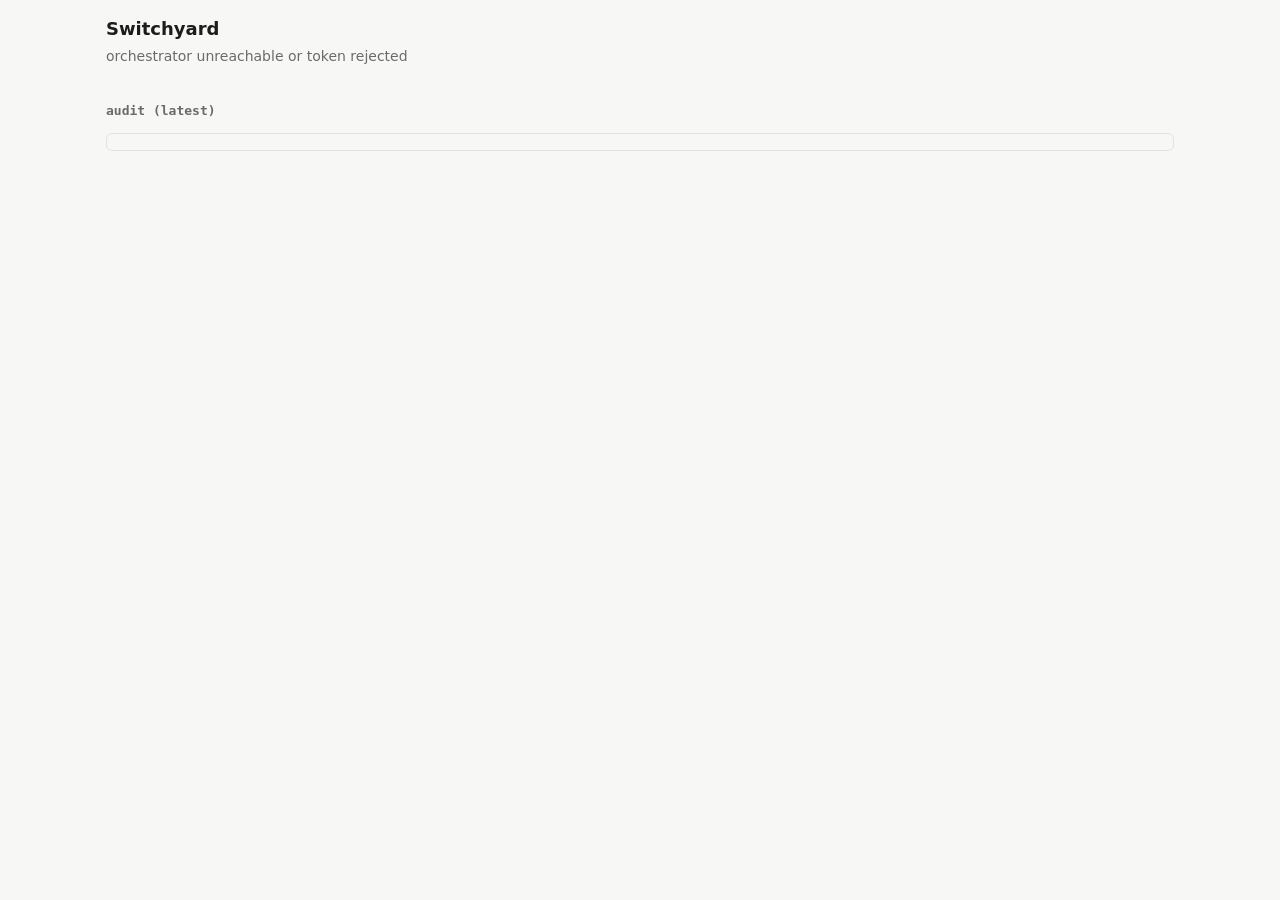
==== orch/dashboard.html @ 89730adc "Switchyard: multi-provider coding-agent orchestrator One local daemon that keeps a live session per " ====
<!doctype html>
<html lang="en"><head><meta charset="utf-8"><meta name="viewport" content="width=device-width,initial-scale=1">
<title>Switchyard</title>
<style>
:root{--bg:#f7f7f5;--card:#fff;--fg:#1c1c1a;--mut:#6b6b66;--line:#e3e3dd;--ok:#2f7d4f;--busy:#b7791f;--dead:#a33;--acc:#2b5fd9}
@media(prefers-color-scheme:dark){:root{--bg:#161615;--card:#201f1e;--fg:#ecebe6;--mut:#9a9992;--line:#34332f;--ok:#5cc48a;--busy:#e3a948;--dead:#e07070;--acc:#7aa2ff}}
*{box-sizing:border-box}body{margin:0;background:var(--bg);color:var(--fg);font:14px/1.45 system-ui,Segoe UI,sans-serif;padding:16px;max-width:1100px;margin:auto}
h1{font-size:18px;margin:0 0 4px}h2{font-size:13px;margin:22px 0 8px;color:var(--mut);font-family:ui-monospace,Consolas,monospace;word-break:break-all}
.sub{color:var(--mut);margin-bottom:10px}.card{background:var(--card);border:1px solid var(--line);border-radius:8px;padding:10px 12px;margin-bottom:8px}
.row{display:flex;gap:8px;align-items:center;flex-wrap:wrap}.id{font-weight:600}.pill{font-size:11px;padding:1px 8px;border-radius:99px;border:1px solid currentColor}
.idle,.ready{color:var(--ok)}.busy,.degraded{color:var(--busy)}.dead,.starting,.off,.not_installed,.needs_login,.no_adapter{color:var(--dead)}.mut{color:var(--mut)}
.last{margin:6px 0 0;color:var(--mut);white-space:pre-wrap;word-break:break-word;max-height:4.4em;overflow:hidden}
button{font:inherit;border:1px solid var(--line);background:transparent;color:var(--fg);border-radius:6px;padding:2px 9px;cursor:pointer}button:hover{border-color:var(--acc);color:var(--acc)}
.esc{border-color:var(--busy)}pre{background:var(--bg);border:1px solid var(--line);border-radius:6px;padding:8px;overflow:auto;max-height:260px;font-size:12px;white-space:pre-wrap;word-break:break-word}
.sp{flex:1}.prov{margin:0;padding:6px 10px;display:flex;gap:8px;align-items:center}</style></head><body>
<h1>Switchyard</h1><div class="sub" id="meta">connecting…</div>
<div id="prov" class="row" style="margin-bottom:6px"></div>
<div id="esc"></div><div id="groups"></div>
<h2 style="margin-top:26px">audit (latest)</h2><pre id="audit"></pre>
<script>
"use strict";
const TOKEN="__TOKEN__";
const H={"Authorization":"Bearer "+TOKEN,"Content-Type":"application/json"};
const get=u=>fetch(u,{headers:H}).then(r=>r.json());
const post=(p,b)=>fetch(p,{method:"POST",headers:H,body:JSON.stringify({by:"dashboard",...b})}).then(r=>r.json());
// every dynamic value goes through esc(); handlers are attached by delegation from data-* attributes (no inline JS)
const esc=s=>String(s??"").replace(/[&<>"'`]/g,c=>({"&":"&amp;","<":"&lt;",">":"&gt;",'"':"&quot;","'":"&#39;","`":"&#96;"}[c]));
const LAB={ready:"ready",degraded:"degraded",disabled:"off",not_installed:"not installed",needs_login:"needs login",no_adapter:"no adapter"};
const CLS={ready:"ready",degraded:"degraded",disabled:"off",not_installed:"not_installed",needs_login:"needs_login",no_adapter:"no_adapter"};
let open=null;
async function tick(){
  try{
    const [list,escs,audit,health,provs]=await Promise.all(["/api/list","/api/escalations","/api/audit?n=12","/api/health","/api/providers"].map(get));
    if(!Array.isArray(list))throw new Error(list.error||"bad response");
    document.getElementById("meta").textContent=`${list.length} agents · ${health.providers.length} of ${provs.length} providers usable · refreshes every 2s`;
    document.getElementById("prov").innerHTML=provs.map(p=>`<div class="card prov"><span class="id">${esc(p.name)}</span>
      <span class="pill ${esc(CLS[p.state]||"dead")}">${esc(LAB[p.state]||p.state)}</span>
      <span class="mut">${p.models?esc(p.models.length)+" models"+(p.models_source=="static"?" (aliases)":""):""}</span>
      <button data-act="toggle" data-name="${esc(p.name)}" data-enabled="${p.enabled?"0":"1"}">${p.enabled?"turn off":"turn on"}</button></div>`).join("");
    document.getElementById("esc").innerHTML=escs.length?"<h2>needs a decision</h2>"+escs.map(e=>`<div class="card esc"><div class="row"><span class="id">${esc(e.agent)}</span><span class="mut">${esc(e.why)}</span><span class="sp"></span>
      <button data-act="resolve" data-id="${esc(e.id)}" data-decision="allow">allow</button><button data-act="resolve" data-id="${esc(e.id)}" data-decision="deny">deny</button></div><pre>${esc(e.input)}</pre></div>`).join(""):"";
    const g={};list.forEach(a=>(g[a.cwd]=g[a.cwd]||[]).push(a));
    document.getElementById("groups").innerHTML=Object.keys(g).sort().map(d=>`<h2>${esc(d)}</h2>`+g[d].map(a=>`
      <div class="card"><div class="row"><span class="id">${esc(a.id)}</span><span class="pill ${esc(a.status)}">${esc(a.status)}</span>
      <span class="mut">${esc(a.provider)} · ${esc(a.model||"default")} · tier ${esc(a.tier)}</span><span class="sp"></span>
      <span class="mut">${esc(a.turns)} turns · ${esc(a.usage.input)}/${esc(a.usage.output)} tok · cache ${esc(a.usage.cache_read)}${a.restarts?` · ${esc(a.restarts)} restarts`:""}</span>
      <button data-act="events" data-id="${esc(a.id)}">events</button>${a.status!="dead"?`<button data-act="interrupt" data-id="${esc(a.id)}">interrupt</button><button data-act="stop" data-id="${esc(a.id)}">stop</button>`:""}</div>
      ${a.stopped_by?`<div class="mut">stopped by ${esc(a.stopped_by.by)}: ${esc(a.stopped_by.reason)}</div>`:""}
      ${a.needs_review?`<div class="busy">needs review before accepting</div>`:""}
      <div class="last">${esc(a.last_text)}</div>${open==a.id?`<pre id="ev"></pre>`:""}</div>`).join("")).join("");
    document.getElementById("audit").textContent=audit.map(x=>new Date(x.ts*1000).toLocaleTimeString()+"  "+x.kind+"  "+(x.agent||x.escalation||x.provider||"")+"  "+(x.reason||x.why||x.decision||x.text||"")).join("\n");
    if(open){const ev=await get("/api/tail?id="+encodeURIComponent(open)+"&n=40");const el=document.getElementById("ev");
      if(el&&Array.isArray(ev))el.textContent=ev.map(e=>e.type+"  "+(e.text||(e.tool?e.tool+" "+JSON.stringify(e.input??""):"")||e.state||e.why||e.message||"")).join("\n")}
  }catch(e){document.getElementById("meta").textContent="orchestrator unreachable or token rejected"}
}
document.addEventListener("click",async ev=>{
  const b=ev.target.closest("button[data-act]");if(!b)return;
  const d=b.dataset;
  if(d.act=="toggle")await post("/api/provider",{name:d.name,enabled:d.enabled=="1"});
  else if(d.act=="resolve")await post("/api/resolve",{escalation:d.id,decision:d.decision});
  else if(d.act=="interrupt")await post("/api/interrupt",{id:d.id});
  else if(d.act=="events")open=open==d.id?null:d.id;
  else if(d.act=="stop"){const r=prompt("Reason for stopping "+d.id+"?");if(r)await post("/api/stop",{id:d.id,reason:r})}
  tick();
});
tick();setInterval(tick,2000);
</script></body></html>
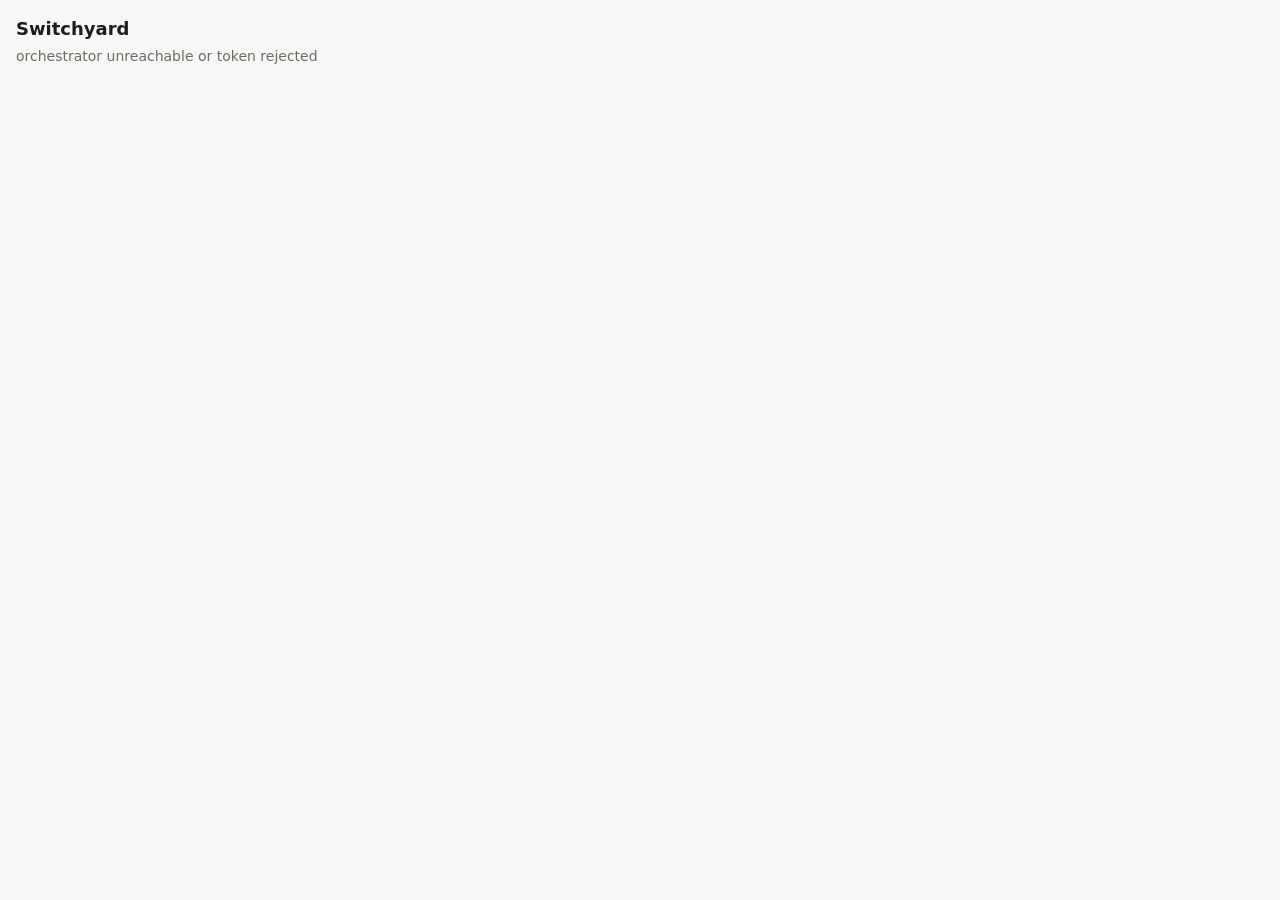
==== commit 0796e85b: "dashboard: workspace tabs, agent tree, two-lane board Workspace tabs with attached-client badges, ag" ====
--- a/orch/dashboard.html
+++ b/orch/dashboard.html
@@ -1,22 +1,28 @@
 <!doctype html>
-<html lang="en"><head><meta charset="utf-8"><meta name="viewport" content="width=device-width,initial-scale=1">
+<html lang="en"><uiHead><meta charset="utf-8"><meta name="viewport" content="width=device-width,initial-scale=1">
 <title>Switchyard</title>
 <style>
-:root{--bg:#f7f7f5;--card:#fff;--fg:#1c1c1a;--mut:#6b6b66;--line:#e3e3dd;--ok:#2f7d4f;--busy:#b7791f;--dead:#a33;--acc:#2b5fd9}
-@media(prefers-color-scheme:dark){:root{--bg:#161615;--card:#201f1e;--fg:#ecebe6;--mut:#9a9992;--line:#34332f;--ok:#5cc48a;--busy:#e3a948;--dead:#e07070;--acc:#7aa2ff}}
-*{box-sizing:border-box}body{margin:0;background:var(--bg);color:var(--fg);font:14px/1.45 system-ui,Segoe UI,sans-serif;padding:16px;max-width:1100px;margin:auto}
-h1{font-size:18px;margin:0 0 4px}h2{font-size:13px;margin:22px 0 8px;color:var(--mut);font-family:ui-monospace,Consolas,monospace;word-break:break-all}
-.sub{color:var(--mut);margin-bottom:10px}.card{background:var(--card);border:1px solid var(--line);border-radius:8px;padding:10px 12px;margin-bottom:8px}
+:root{--bg:#f7f7f5;--card:#fff;--fg:#1c1c1a;--mut:#6b6b66;--line:#e3e3dd;--ok:#2f7d4f;--busy:#b7791f;--dead:#a33;--acc:#2b5fd9;--gbg:#eaf5ee;--gln:#b9dcc6;--pbg:#fbeaf1;--pln:#eab9cf}
+@media(prefers-color-scheme:dark){:root{--bg:#161615;--card:#201f1e;--fg:#ecebe6;--mut:#9a9992;--line:#34332f;--ok:#5cc48a;--busy:#e3a948;--dead:#e07070;--acc:#7aa2ff;--gbg:#18271e;--gln:#2d4a38;--pbg:#2b1a23;--pln:#55304a}}
+*{box-sizing:border-box}body{margin:0 auto;background:var(--bg);color:var(--fg);font:14px/1.45 system-ui,Segoe UI,sans-serif;padding:16px;max-width:1300px}
+h1{font-size:18px;margin:0 0 4px}h2{font-size:13px;margin:18px 0 8px;color:var(--mut);font-family:ui-monospace,Consolas,monospace;word-break:break-all}
+.sub{color:var(--mut);margin-bottom:10px}.card{background:var(--card);border:1px solid var(--line);border-radius:8px;padding:8px 12px;margin-bottom:8px}
 .row{display:flex;gap:8px;align-items:center;flex-wrap:wrap}.id{font-weight:600}.pill{font-size:11px;padding:1px 8px;border-radius:99px;border:1px solid currentColor}
-.idle,.ready{color:var(--ok)}.busy,.degraded{color:var(--busy)}.dead,.starting,.off,.not_installed,.needs_login,.no_adapter{color:var(--dead)}.mut{color:var(--mut)}
-.last{margin:6px 0 0;color:var(--mut);white-space:pre-wrap;word-break:break-word;max-height:4.4em;overflow:hidden}
+.idle,.ready,.done,.started{color:var(--ok)}.busy,.degraded,.blocked,.stale{color:var(--busy)}.dead,.starting,.off,.not_installed,.needs_login,.no_adapter{color:var(--dead)}.mut{color:var(--mut)}
+.txt{margin:4px 0 0;white-space:pre-wrap;word-break:break-word}.last{color:var(--mut);max-height:3em;overflow:hidden;margin:4px 0 0;white-space:pre-wrap;word-break:break-word}
 button{font:inherit;border:1px solid var(--line);background:transparent;color:var(--fg);border-radius:6px;padding:2px 9px;cursor:pointer}button:hover{border-color:var(--acc);color:var(--acc)}
+input,select{font:inherit;color:var(--fg);background:var(--bg);border:1px solid var(--line);border-radius:6px;padding:3px 8px;min-width:0}input[type=text]{flex:1;min-width:120px}
 .esc{border-color:var(--busy)}pre{background:var(--bg);border:1px solid var(--line);border-radius:6px;padding:8px;overflow:auto;max-height:260px;font-size:12px;white-space:pre-wrap;word-break:break-word}
-.sp{flex:1}.prov{margin:0;padding:6px 10px;display:flex;gap:8px;align-items:center}</style></head><body>
+.sp{flex:1}.prov{margin:0;padding:6px 10px;display:flex;gap:8px;align-items:center}
+.tabs{display:flex;gap:6px;flex-wrap:wrap;margin:10px 0}.tab{padding:4px 12px;border-radius:99px}.tab.sel{border-color:var(--acc);color:var(--acc);font-weight:600}
+.cols{display:grid;grid-template-columns:minmax(0,1.15fr) minmax(0,1fr);gap:16px;align-items:start}
+@media(max-width:800px){.cols{grid-template-columns:1fr}}
+.chip{font:11px ui-monospace,Consolas,monospace;padding:0 6px;border-radius:4px;border:1px solid var(--line);color:var(--mut)}.badge{font-size:11px;padding:0 6px;border-radius:4px;background:var(--line)}
+.green{background:var(--gbg);border-color:var(--gln)}.pink{background:var(--pbg);border-color:var(--pln)}.dim{opacity:.6}
+.kids{border-left:2px solid var(--line)}</style></uiHead><body>
 <h1>Switchyard</h1><div class="sub" id="meta">connecting…</div>
 <div id="prov" class="row" style="margin-bottom:6px"></div>
-<div id="esc"></div><div id="groups"></div>
-<h2 style="margin-top:26px">audit (latest)</h2><pre id="audit"></pre>
+<div id="esc"></div><div id="tabs" class="tabs"></div><div id="main"></div>
 <script>
 "use strict";
 const TOKEN="__TOKEN__";
@@ -27,41 +33,133 @@
 const esc=s=>String(s??"").replace(/[&<>"'`]/g,c=>({"&":"&amp;","<":"&lt;",">":"&gt;",'"':"&quot;","'":"&#39;","`":"&#96;"}[c]));
 const LAB={ready:"ready",degraded:"degraded",disabled:"off",not_installed:"not installed",needs_login:"needs login",no_adapter:"no adapter"};
 const CLS={ready:"ready",degraded:"degraded",disabled:"off",not_installed:"not_installed",needs_login:"needs_login",no_adapter:"no_adapter"};
-let open=null;
+const KINDS=["info","started","done","changed","blocked","handoff"];
+const ls={get:k=>{try{return localStorage.getItem(k)}catch(e){return null}},set:(k,v)=>{try{localStorage.setItem(k,v)}catch(e){}}};
+const S={tab:ls.get("sy_tab")||"all",open:null,showDead:{},showAct:{},showAns:{}};
+const cache={};
+const ago=ts=>{const s=Math.max(0,Math.round(Date.now()/1000-ts));return s<90?s+"s":s<5400?Math.round(s/60)+"m":Math.round(s/3600)+"h"};
+const owner=o=>{o=String(o||"");return o.startsWith("session:")?o.slice(8).split("/")[0]:o.startsWith("agent:")?o.slice(6):o};
+const q=encodeURIComponent;
+// replace a panel's HTML only when it changed; keep typed values, focus and caret across the swap
+function setPanel(id,html){
+  if(cache[id]===html)return;cache[id]=html;
+  const el=document.getElementById(id),keep={},act=document.activeElement;
+  el.querySelectorAll("[data-k]").forEach(i=>keep[i.dataset.k]=i.value);
+  const fk=act&&el.contains(act)?act.dataset.k:null,ss=fk?act.selectionStart:0,se=fk?act.selectionEnd:0;
+  el.innerHTML=html;
+  el.querySelectorAll("[data-k]").forEach(i=>{if(keep[i.dataset.k]!==undefined)i.value=keep[i.dataset.k]});
+  if(fk){const n=[...el.querySelectorAll("[data-k]")].find(i=>i.dataset.k===fk);if(n){n.focus();try{n.setSelectionRange(ss,se)}catch(e){}}}
+}
+const uiPaths=p=>(p||[]).map(x=>`<span class="chip">${esc(x)}</span>`).join(" ");
+function uiAgent(a,ev){
+  const uiOwner=a.owner?`<span class="badge">${esc(owner(a.owner))}</span>`:"";
+  const uiGoal=a.goal?`<div class="txt">${esc(a.goal)}</div>`:"";
+  const uiBtn=a.status!="dead"?`<button data-act="interrupt" data-id="${esc(a.id)}">interrupt</button><button data-act="stop" data-id="${esc(a.id)}">stop</button>`:"";
+  const uiStop=a.stopped_by?`<div class="mut">stopped by ${esc(a.stopped_by.by)}: ${esc(a.stopped_by.reason)}</div>`:"";
+  const uiRev=a.needs_review?`<div class="busy">needs review before accepting</div>`:"";
+  const uiEv=S.open==a.id?`<pre>${esc(ev)}</pre>`:"";
+  const u=a.usage||{},uiQ=a.queued?" · "+esc(a.queued)+" queued":"";
+  return `<div class="card" style="margin-left:${esc(Math.min(a.depth||0,6)*18)}px"><div class="row"><span class="id">${esc(a.id)}</span><span class="pill ${esc(a.status)}">${esc(a.status)}</span>
+    <span class="mut">${esc(a.provider)} · ${esc(a.model||"default")} · tier ${esc(a.tier)}</span>${uiOwner}<span class="sp"></span>
+    <span class="mut">${esc(a.turns)} turns${uiQ} · ${esc(u.input)}/${esc(u.output)} tok · cache ${esc(u.cache_read)}</span>
+    <button data-act="events" data-id="${esc(a.id)}">events</button>${uiBtn}</div>${uiGoal}<div>${uiPaths(a.paths)}</div>${uiStop}${uiRev}
+    <div class="last">${esc(a.last_text)}</div>${uiEv}</div>`;
+}
+function uiTree(ws,rows,ev){
+  const live=rows.filter(a=>a.status!="dead"),dead=rows.filter(a=>a.status=="dead");
+  const uiLive=live.map(a=>uiAgent(a,ev)).join("")||`<div class="mut">no live agents</div>`;
+  const uiLbl=S.showDead[ws]?"hide":dead.length+" finished",uiList=S.showDead[ws]?dead.map(a=>uiAgent(a,ev)).join(""):"";
+  const uiDead=dead.length?`<button data-act="showdead" data-ws="${esc(ws)}">${esc(uiLbl)}</button>${uiList}`:"";
+  return `<h2>agents</h2>${uiLive}${uiDead}`;
+}
+function uiPost(p,answers){
+  const uiPaths2=uiPaths(p.paths),uiStale=p.stale?`<span class="pill stale">stale</span>`:"";
+  const uiHead=`<div class="row"><span class="pill ${esc(p.kind)}">${esc(p.kind)}</span><span class="id">${esc(p.sender)}</span><span class="sp"></span><span class="mut">${esc(ago(p.ts))} ago</span>${uiStale}</div>`;
+  if(p.kind!="question")return `<div class="card green">${uiHead}<div class="txt">${esc(p.text)}</div>${uiPaths2}</div>`;
+  const ans=(answers[p.id]||[]),done=p.status=="answered";
+  const uiAns=ans.map(a=>`<div class="txt"><b>${esc(a.sender)}:</b> ${esc(a.text)}</div>`).join("");
+  if(done&&!S.showAns[p.id])return `<div class="card pink dim"><div class="row"><span class="mut">answered:</span><span>${esc(p.text.slice(0,80))}</span><span class="sp"></span><button data-act="showans" data-id="${esc(p.id)}">show</button></div></div>`;
+  const uiForm=done?`<button data-act="showans" data-id="${esc(p.id)}">hide</button>`:`<div class="row" style="margin-top:6px"><input type="text" data-k="a-${esc(p.id)}" placeholder="answer…"><button data-act="answer" data-id="${esc(p.id)}">answer</button></div>`;
+  return `<div class="card pink">${uiHead}<div class="txt">${esc(p.text)}</div>${uiPaths2}${uiAns}${uiForm}</div>`;
+}
+const uiAutoLines=a=>a.map(p=>`<div class="mut">${esc(ago(p.ts))} · ${esc(p.event||"")} ${esc(p.text)}</div>`).join("");
+function uiBoard(ws,b){
+  const posts=b.posts||[],answers={};
+  posts.filter(p=>p.kind=="answer").forEach(a=>(answers[a.reply_to]=answers[a.reply_to]||[]).push(a));
+  const ann=posts.filter(p=>KINDS.includes(p.kind)).reverse(),qs=posts.filter(p=>p.kind=="question").sort((a,b)=>(a.status=="answered")-(b.status=="answered")||b.id-a.id);
+  const auto=posts.filter(p=>p.kind=="auto").reverse().slice(0,40);
+  const uiLines=S.showAct[ws]?`<div class="dim">${uiAutoLines(auto)}</div>`:"";
+  const uiAuto=auto.length?`<button data-act="showact" data-ws="${esc(ws)}">activity (${esc(auto.length)})</button>${uiLines}`:"";
+  const uiKinds=KINDS.map(k=>`<option>${esc(k)}</option>`).join("");
+  const uiFormHtml=`<div class="card"><div class="row" data-ws="${esc(ws)}"><select data-k="kind">${uiKinds}</select><input type="text" data-k="post" placeholder="post an announcement or ask a question as dashboard">
+    <button data-act="announce" data-ws="${esc(ws)}">announce</button><button data-act="ask" data-ws="${esc(ws)}">ask</button></div></div>`;
+  const uiAnn=ann.map(p=>uiPost(p,answers)).join("")||`<div class="mut">nothing announced</div>`;
+  const uiQs=qs.map(p=>uiPost(p,answers)).join("")||`<div class="mut">no questions</div>`;
+  return `<h2>board</h2>${uiFormHtml}<h2>announcements</h2>${uiAnn}
+    <h2>open questions (${esc(b.open_questions??0)})</h2>${uiQs}${uiAuto}`;
+}
+function uiOverview(wss,boards,audit){
+  const uiRows=wss.map(w=>{
+    const b=boards[w.id]||{},last=(b.posts||[]).filter(p=>KINDS.includes(p.kind)).pop();
+    const uiLast=last?`${esc(last.sender)}: ${esc(last.text.slice(0,90))}`:`<span class="mut">no announcements</span>`;
+    return `<div class="card"><div class="row"><span class="id">${esc(w.name)}</span><span class="mut">${esc(w.agents)} agents · ${esc(w.busy)} busy · ${esc(b.open_questions??0)} open questions</span><span class="sp"></span><button data-act="tab" data-ws="${esc(w.id)}">open</button></div><div class="txt">${uiLast}</div></div>`}).join("");
+  return `<h2>workspaces</h2>${uiRows||`<div class="mut">no workspaces yet</div>`}<h2>audit (latest)</h2><pre>${esc(audit)}</pre>`;
+}
+function uiTabs(wss){
+  const t=(id,uiLabel)=>`<button class="tab${esc(S.tab==id?" sel":"")}" data-act="tab" data-ws="${esc(id)}">${uiLabel}</button>`;
+  return t("all","All")+wss.map(w=>{
+    const uiCl=(w.sessions||[]).map(s=>`<span class="badge">${esc(s.client)}</span>`).join(" ");
+    return t(w.id,`${esc(w.name)} <span class="mut">${esc(w.agents)}</span> ${uiCl}`)}).join("");
+}
 async function tick(){
   try{
-    const [list,escs,audit,health,provs]=await Promise.all(["/api/list","/api/escalations","/api/audit?n=12","/api/health","/api/providers"].map(get));
-    if(!Array.isArray(list))throw new Error(list.error||"bad response");
-    document.getElementById("meta").textContent=`${list.length} agents · ${health.providers.length} of ${provs.length} providers usable · refreshes every 2s`;
-    document.getElementById("prov").innerHTML=provs.map(p=>`<div class="card prov"><span class="id">${esc(p.name)}</span>
+    const [wss,escs,provs,health]=await Promise.all(["/api/workspaces","/api/escalations","/api/providers","/api/health"].map(get));
+    if(!Array.isArray(wss))throw new Error("bad response");
+    if(S.tab!="all"&&!wss.some(w=>w.id==S.tab))S.tab="all";
+    document.getElementById("meta").textContent=wss.reduce((n,w)=>n+w.agents,0)+" agents · "+wss.length+" workspaces · "+health.providers.length+" of "+provs.length+" providers usable · refreshes every 2s";
+    setPanel("prov",provs.map(p=>{const uiM=p.models?esc(p.models.length)+" models"+(p.models_source=="static"?" (aliases)":""):"";return `<div class="card prov"><span class="id">${esc(p.name)}</span>
       <span class="pill ${esc(CLS[p.state]||"dead")}">${esc(LAB[p.state]||p.state)}</span>
-      <span class="mut">${p.models?esc(p.models.length)+" models"+(p.models_source=="static"?" (aliases)":""):""}</span>
-      <button data-act="toggle" data-name="${esc(p.name)}" data-enabled="${p.enabled?"0":"1"}">${p.enabled?"turn off":"turn on"}</button></div>`).join("");
-    document.getElementById("esc").innerHTML=escs.length?"<h2>needs a decision</h2>"+escs.map(e=>`<div class="card esc"><div class="row"><span class="id">${esc(e.agent)}</span><span class="mut">${esc(e.why)}</span><span class="sp"></span>
-      <button data-act="resolve" data-id="${esc(e.id)}" data-decision="allow">allow</button><button data-act="resolve" data-id="${esc(e.id)}" data-decision="deny">deny</button></div><pre>${esc(e.input)}</pre></div>`).join(""):"";
-    const g={};list.forEach(a=>(g[a.cwd]=g[a.cwd]||[]).push(a));
-    document.getElementById("groups").innerHTML=Object.keys(g).sort().map(d=>`<h2>${esc(d)}</h2>`+g[d].map(a=>`
-      <div class="card"><div class="row"><span class="id">${esc(a.id)}</span><span class="pill ${esc(a.status)}">${esc(a.status)}</span>
-      <span class="mut">${esc(a.provider)} · ${esc(a.model||"default")} · tier ${esc(a.tier)}</span><span class="sp"></span>
-      <span class="mut">${esc(a.turns)} turns · ${esc(a.usage.input)}/${esc(a.usage.output)} tok · cache ${esc(a.usage.cache_read)}${a.restarts?` · ${esc(a.restarts)} restarts`:""}</span>
-      <button data-act="events" data-id="${esc(a.id)}">events</button>${a.status!="dead"?`<button data-act="interrupt" data-id="${esc(a.id)}">interrupt</button><button data-act="stop" data-id="${esc(a.id)}">stop</button>`:""}</div>
-      ${a.stopped_by?`<div class="mut">stopped by ${esc(a.stopped_by.by)}: ${esc(a.stopped_by.reason)}</div>`:""}
-      ${a.needs_review?`<div class="busy">needs review before accepting</div>`:""}
-      <div class="last">${esc(a.last_text)}</div>${open==a.id?`<pre id="ev"></pre>`:""}</div>`).join("")).join("");
-    document.getElementById("audit").textContent=audit.map(x=>new Date(x.ts*1000).toLocaleTimeString()+"  "+x.kind+"  "+(x.agent||x.escalation||x.provider||"")+"  "+(x.reason||x.why||x.decision||x.text||"")).join("\n");
-    if(open){const ev=await get("/api/tail?id="+encodeURIComponent(open)+"&n=40");const el=document.getElementById("ev");
-      if(el&&Array.isArray(ev))el.textContent=ev.map(e=>e.type+"  "+(e.text||(e.tool?e.tool+" "+JSON.stringify(e.input??""):"")||e.state||e.why||e.message||"")).join("\n")}
+      <span class="mut">${uiM}</span>
+      <button data-act="toggle" data-name="${esc(p.name)}" data-enabled="${esc(p.enabled?"0":"1")}">${esc(p.enabled?"turn off":"turn on")}</button></div>`}).join(""));
+    setPanel("esc",escs.length?"<h2>needs a decision</h2>"+escs.map(e=>`<div class="card esc"><div class="row"><span class="id">${esc(e.agent)}</span><span class="mut">${esc(e.why)}</span><span class="sp"></span>
+      <button data-act="resolve" data-id="${esc(e.id)}" data-decision="allow">allow</button><button data-act="resolve" data-id="${esc(e.id)}" data-decision="deny">deny</button></div><pre>${esc(e.input)}</pre></div>`).join(""):"");
+    setPanel("tabs",uiTabs(wss));
+    if(S.tab=="all"){
+      const [bs,audit]=await Promise.all([Promise.all(wss.map(w=>get("/api/board?ws="+q(w.id)+"&n=30"))),get("/api/audit?n=12")]);
+      const boards={};wss.forEach((w,i)=>boards[w.id]=bs[i]);
+      setPanel("main",uiOverview(wss,boards,audit.map(x=>new Date(x.ts*1000).toLocaleTimeString()+"  "+x.kind+"  "+(x.agent||x.escalation||x.provider||"")+"  "+(x.reason||x.why||x.decision||x.text||"")).join("\n")));
+    }else{
+      const ws=S.tab;
+      const [rows,board]=await Promise.all([get("/api/list?ws="+q(ws)+"&tree=1"),get("/api/board?ws="+q(ws)+"&n=100")]);
+      let ev="";
+      if(S.open){const t=await get("/api/tail?id="+q(S.open)+"&n=40");if(Array.isArray(t))ev=t.map(e=>e.type+"  "+(e.text||(e.tool?e.tool+" "+JSON.stringify(e.input??""):"")||e.state||e.why||e.message||"")).join("\n")}
+      setPanel("main",`<div class="cols"><div>${uiTree(ws,Array.isArray(rows)?rows:[],ev)}</div><div>${uiBoard(ws,board)}</div></div>`);
+    }
   }catch(e){document.getElementById("meta").textContent="orchestrator unreachable or token rejected"}
 }
+const flip=(o,k)=>{o[k]=!o[k]};
 document.addEventListener("click",async ev=>{
   const b=ev.target.closest("button[data-act]");if(!b)return;
-  const d=b.dataset;
+  const d=b.dataset,box=b.closest(".row");
+  const val=k=>{const i=document.querySelector(`[data-k="${CSS.escape(k)}"]`);return i?i.value.trim():""};
   if(d.act=="toggle")await post("/api/provider",{name:d.name,enabled:d.enabled=="1"});
   else if(d.act=="resolve")await post("/api/resolve",{escalation:d.id,decision:d.decision});
   else if(d.act=="interrupt")await post("/api/interrupt",{id:d.id});
-  else if(d.act=="events")open=open==d.id?null:d.id;
+  else if(d.act=="events")S.open=S.open==d.id?null:d.id;
   else if(d.act=="stop"){const r=prompt("Reason for stopping "+d.id+"?");if(r)await post("/api/stop",{id:d.id,reason:r})}
-  tick();
+  else if(d.act=="tab"){S.tab=d.ws;ls.set("sy_tab",d.ws);cache.main=null}
+  else if(d.act=="showdead")flip(S.showDead,d.ws);
+  else if(d.act=="showact")flip(S.showAct,d.ws);
+  else if(d.act=="showans")flip(S.showAns,d.id);
+  else if(d.act=="answer"){const t=val("a-"+d.id);if(t){await post("/api/answer",{id:Number(d.id),text:t});const i=document.querySelector(`[data-k="${CSS.escape("a-"+d.id)}"]`);if(i)i.value=""}}
+  else if(d.act=="announce"||d.act=="ask"){const t=val("post");if(t){
+    await post(d.act=="ask"?"/api/ask":"/api/announce",d.act=="ask"?{ws:d.ws,text:t}:{ws:d.ws,text:t,kind:val("kind")||"info"});
+    const i=document.querySelector('[data-k="post"]');if(i)i.value=""}}
+  cache.prov=cache.esc=cache.tabs=cache.main=null;tick();
+});
+document.addEventListener("keydown",ev=>{
+  if(ev.key!="Enter"||!ev.target.dataset||!ev.target.dataset.k)return;
+  const b=ev.target.closest(".row").querySelector("button[data-act=answer],button[data-act=announce]");if(b)b.click();
 });
 tick();setInterval(tick,2000);
 </script></body></html>
